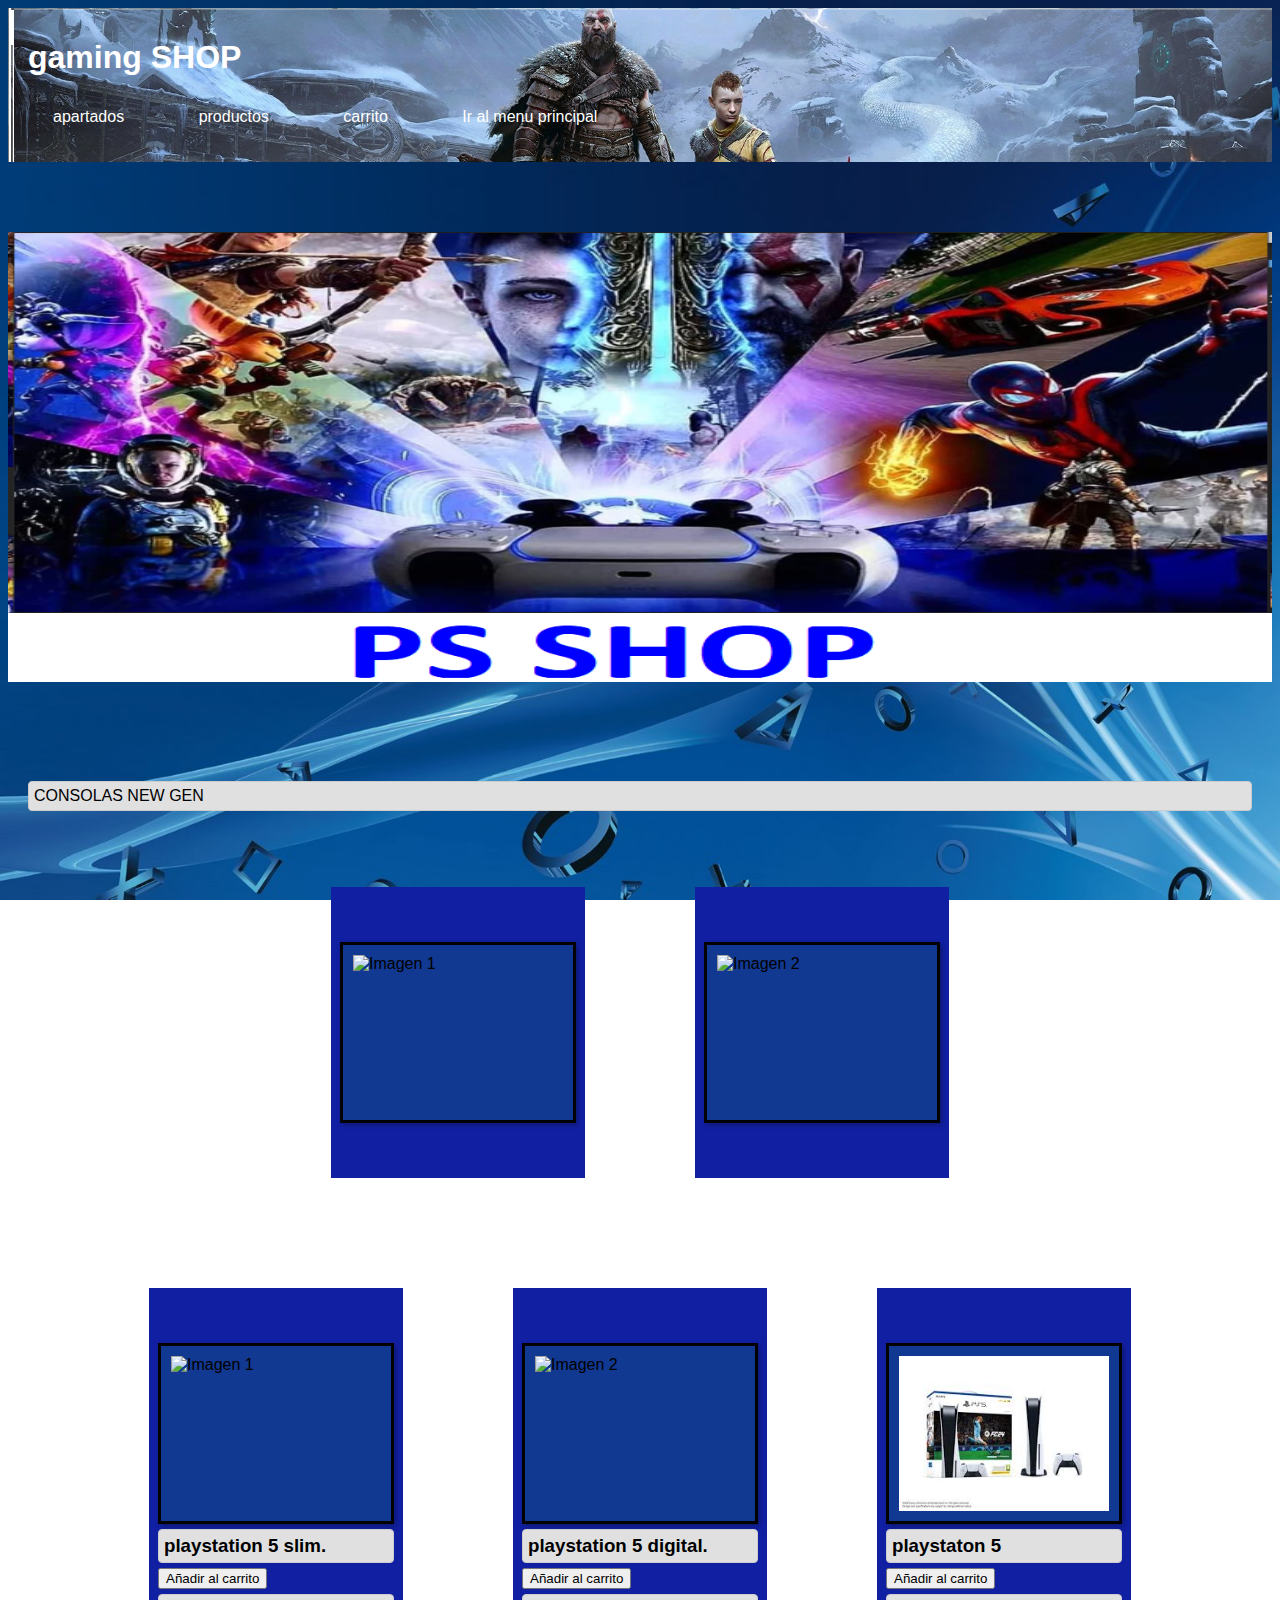
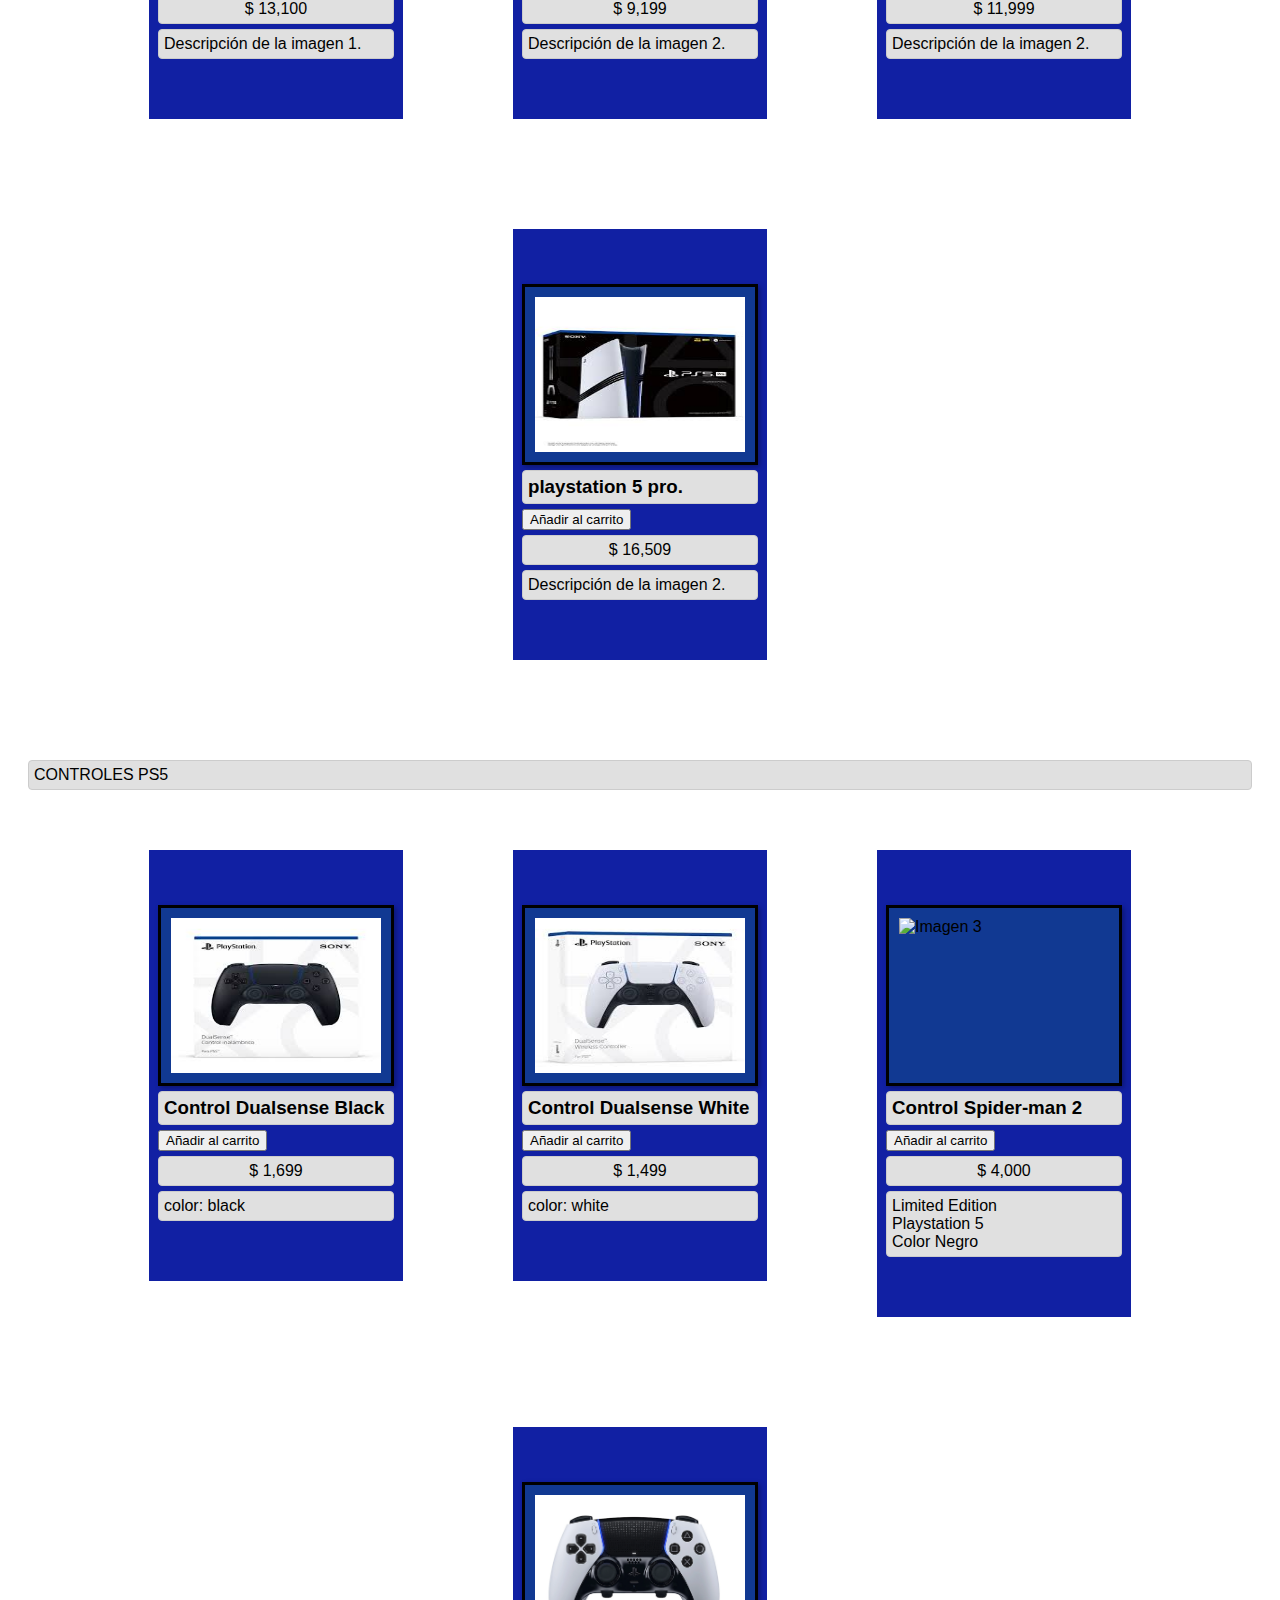
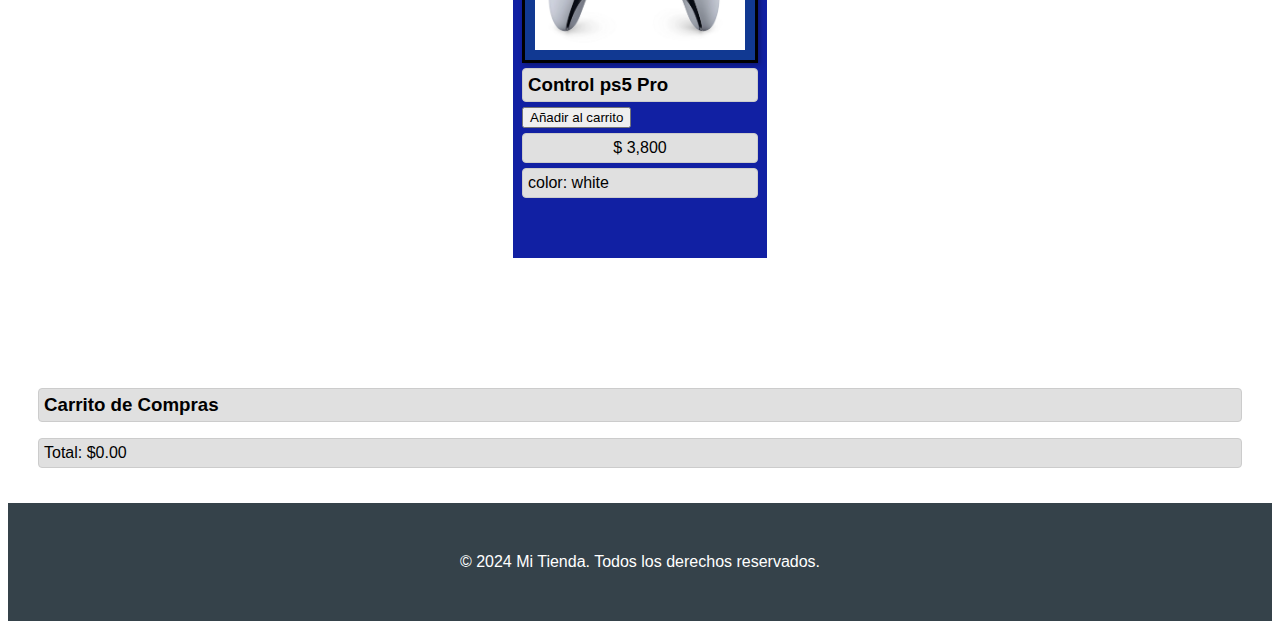
==== play.html @ 8a338a68 "Add files via upload" ====
<!DOCTYPE html>
<html lang="en">
<head>
    <style>
     
        header {
            background-image: url(godof.jpg);
            background-repeat: no-repeat;
            
            background-size: cover;
           top: 0%;
           left: 0%;
           height: 0%;
           
            
          
            
            color: rgb(255, 255, 255);
            padding: 10px 20px;
            
        }
        
        
        nav {
            margin: 10px 0;
        }
        nav a {
            color: rgb(255, 255, 255);
            text-decoration: none;
            margin: 0 15px;
        }
        section {
            padding: 20px;
        }
        footer {
            text-align: center;
            padding: 50px 0;
            background-color: #35424a;
            color: white;
            position: relative;
            bottom: 0;
            width: 100%;
        }
        
    .espacio {
        height: 70px; /* Altura del espacio */
    }
</style>
    </style>
    <meta charset="UTF-8">
    <meta name="viewport" content="width=device-width, initial-scale=1.0">
    <title>xbox shop</title>
    <link rel="stylesheet" href="styleplay.css">
</head>
<body>
    <audio id="miAudio" src="G:\tienda de consolas"></audio>
    <header>
        <h1>gaming SHOP</h1>
        <nav>
            <nav>
                <ul class="menu">
                    <li><a href="#">apartados</a>
                        <ul class="submenu">
                            <li><a href="xbox.html">apartado de xbox</a></li>
                            <li><a href="switch.html">apartado de switch</a></li>
                           </li>
                        </ul></li>
                    <li>
                        <a href="#">productos</a>
                        <ul class="submenu">
                            <li><a href="#consolas">consolas new gen</a></li>
                            <li><a href="#controles">controles ps5</a></li>
                           
                        </ul>
                    </li>
                    <li> <a href="#carrot">carrito</a></li>
                    <li> <a href="index.html">Ir al menu principal</a></li>
                </ul>
            </nav>
           
        </nav>
    </header>
    <div class="espacio"></div>
    <img src="introplay.PNG" 
    height="5px"
    width="2px"/>
    <div class="espacio"></div>
    <audio id="playopen" src="ps4-startup.mp3" preload="auto"></audio>
    <section id="consolas">
    <p>CONSOLAS NEW GEN</p>
   
<h1></h1>
<div class="contenedor">
    <div class="imagen">
        <a class="button button-2"> 
        <img src="https://www.bing.com/th/id/OGC.48100967fd5970810e59de791840c4b6?pid=1.7&rurl=https%3a%2f%2fc.tenor.com%2fUOrRQRlfykkAAAAC%2fplay-station5-ps5.gif&ehk=wu0ao%2f8Br3YfabsvhJ4NI2Bk0mFChyCSQciwAix6RS4%3d" alt="Imagen 1">
       
        </a>
    </div>
    <div class="imagen">
        <a class="button button-2"> 
        <img src="https://th.bing.com/th/id/OIP.HkCQpFKsqualtZMSNxswagHaEL?rs=1&pid=ImgDetMain" alt="Imagen 2">
       
        </a>
    </div>
    </div class="contenedor">


    <div class="contenedor">
        <div class="imagen">
            <a class="button button-2"> 
            <img src="https://m.media-amazon.com/images/I/61+gjRmdMfL._AC_SX679_.jpg" alt="Imagen 1">
            <h3>playstation 5 slim.</h3>
            <button onclick="agregarAlCarrito('playstation 5 slim', 13,100)">Añadir al carrito</button>
            <center><p>$
                13,100</p></center>
                <p>Descripción de la imagen 1.</p>
            </a>
        </div>
        <div class="imagen">
            <a class="button button-2"> 
            <img src="https://m.media-amazon.com/images/I/61ih3qzoRGL._AC_SX522_.jpg" alt="Imagen 2">
            <h3>playstation 5 digital.</h3>
            <button onclick="agregarAlCarrito('playstation 5 digital', 9,199)">Añadir al carrito</button>
            <center><p>$
                9,199</p></center>
           
                <p>Descripción de la imagen 2.</p>
            </a>
        </div>
        <div class="imagen">
            <a class="button button-2"> 
            <img src="[data-uri]" alt="Imagen 3">
           <h3>playstaton 5</h3>
           <button onclick="agregarAlCarrito('Playstation 5', 11,999)">Añadir al carrito</button>
            <center><p>$
                11,999</p></center>
           
                <p>Descripción de la imagen 2.</p>
            </a>
        </div>
        <div class="imagen">
            <a class="button button-2"> 
            <img src="[data-uri]" alt="Imagen 3">
            <h3>playstation 5 pro.</h3>
            <button onclick="agregarAlCarrito('Playstation 5 pro', 16,509)">Añadir al carrito</button>
            <center><p>$
                16,509</p></center>
            
                <p>Descripción de la imagen 2.</p>
            </a>
        </div>
    </div class="contenedor">

</section>
    <section id="controles">
    <p>CONTROLES PS5</p>

    <div class="contenedor">
        <div class="imagen">
            <a class="button button-2"> 
            <img src="[data-uri]" alt="Imagen 1">
            <h3>Control Dualsense Black</h3>
                <button onclick="agregarAlCarrito('contrrol dualsense black',1699)">Añadir al carrito</button>
                <center><p>$
                    1,699</p></center>
                    <p>color: black
                    </p>
            </a>
        </div>
        <div class="imagen">
            <a class="button button-2"> 
            <img src="[data-uri]" alt="Imagen 2">
            <h3>Control Dualsense White</h3>
                <button onclick="agregarAlCarrito('control dualsense white',1499)">Añadir al carrito</button>
                <center><p>$
                    1,499</p></center>
                    <p>color: white</p>
            </a>
        </div>
        <div class="imagen">
            <a class="button button-2"> 
            <img src="https://encrypted-tbn0.gstatic.com/images?q=tbn:ANd9GcS4-PP1EnEHwgVZy3azIkxN5yStJIs5U_XCIw&s" alt="Imagen 3">
            <h3>Control Spider-man 2 </h3>
                <button onclick="agregarAlCarrito('Control Spider-man 2 ',4000)">Añadir al carrito</button>
                <center><p>$
                    4,000</p></center>
                    <p>Limited Edition<br> 
                    Playstation 5<br> 
                    Color Negro</p>
            </a>
        </div>
        <div class="imagen">
            <a class="button button-2"> 
            <img src="b3-dualelite.PNG" alt="Imagen 3">
            <h3>Control ps5 Pro</h3>
                <button onclick="agregarAlCarrito('control ps5 pro elite',3800)">Añadir al carrito</button>
                <center><p>$
                    3,800</p></center>
                    <p>color: white</p>
            </a>
        </div>
    </div class="contenedor">
</section>




<section id="carrot">
<div id="carrito">
    <h3>Carrito de Compras</h3>
    <ul id="lista-carrito"></ul>
    <p id="total-price">Total: $0.00</p>
</div>
</section>


<footer>
    <p1>© 2024 Mi Tienda. Todos los derechos reservados.</p1>
</footer>

<script>
    window.onload = function() {
        const audio = document.getElementById('playopen');
        audio.play().catch(error => {
            console.log('No se pudo reproducir el audio:', error);
        });
    };
</script>

<script>
    const carrito = [];
    let total = 0;

    function agregarAlCarrito(producto, price) {
        carrito.push({ nombre: producto, price: price });
        total += price;
        displayCart();
    }

    function displayCart() {
        const listaCarrito = document.getElementById('lista-carrito');
        const totalPrice = document.getElementById('total-price');
    
        listaCarrito.innerHTML = '';
        carrito.forEach(item => {
            const li = document.createElement('li');
            li.textContent = `${item.nombre} - $${item.price.toFixed(2)}`;
            
            const botonEliminar = document.createElement('button');
            botonEliminar.textContent = 'Eliminar';
            botonEliminar.onclick = () => eliminarDelCarrito(item.nombre);
            li.appendChild(botonEliminar);
            
            listaCarrito.appendChild(li);
        });
    
        totalPrice.textContent = `Total: $${total.toFixed(2)}`;
    }

    function eliminarDelCarrito(nombreProducto) {
        const index = carrito.findIndex(item => item.nombre === nombreProducto);
        if (index > -1) {
            total -= carrito[index].price; // Restar el precio del total
            carrito.splice(index, 1);
        }
        displayCart(); // Actualiza la lista del carrito
    }
</script>
</body>
</html>
---- styleplay.css ----
body {
    font-family: Arial, sans-serif;
    background-image: url(playportada.jpg);
  
    background-attachment: fixed; /* Esto hace que la imagen sea estática */
    background-size: cover; /* Esto hace que la imagen cubra todo el fondo */
    background-position: center; /* Centra la imagen */
    
   
}
img {
    width: 100%; /* Ajusta el ancho al 100% del contenedor */
    height: 450px; /* Mantiene la proporción original */
}

.menu {
    list-style-type: none;
    padding: 0;
}

.menu > li {
    position: relative;
    display: inline-block;
    margin-right: 20px;
}

.menu a {
    text-decoration: none;
    padding: 10px;
    display: block;
}

.submenu {
    display: none;
    position: absolute;
    top: 100%;
    left: 0;
    background-color: white;
    border: 1px solid #ccc;
    list-style-type: none;
    padding: 0;
}

.menu li:hover .submenu {
    display: block;
}

.submenu li {
    width: 150px; /* ancho del submenu */
}

.submenu a {
    padding: 10px;
    color: black;
}

/*contenedores*/
.contenedor {
    display: flex;
    flex-wrap: wrap; /* Permite que los contenedores se muevan a la siguiente línea si no hay suficiente espacio */
    justify-content: center; /* Centra los contenedores */
}

.imagen {
    margin: 55px; /* Espacio entre imágenes */
}

.imagen img {
    width: 210px; /* Establece un ancho fijo */
    height: 155px; /* Mantiene la relación de aspecto */
    display: block; /* Elimina el espacio debajo de la imagen */
    border: 3px solid #000000; /* Color y grosor del borde */
    border-radius: 0px; /* Bordes redondeados */
    background-color: #124988a1; /* Color de fondo */
    padding: 10px; /* Espacio interno dentro del contenedor */
    box-shadow: 2px 2px 5px rgba(0, 0, 0, 0.3); /* Sombra opcional */
}
h3 {
    margin: 5px 0; /* Espacio arriba y abajo del título */
}

p {
    margin: 5px 0; /* Espacio arriba y abajo de la descripción */
}
h3, p {
    margin: 5px 0; /* Espacio arriba y abajo del texto */
    padding: 5px; /* Espacio interno para el texto */
    border: 1px solid #ccc; /* Borde alrededor del texto */
    border-radius: 4px; /* Bordes redondeados para el texto */
    background-color: #e0e0e0; /* Fondo color gris claro para el texto */
}
#carrito {
    margin-top: 20px;
    padding: 10px;
    background: white;
    border-radius: 5px;
}
.button {
    display: inline-block; /* Para que el enlace actúe como un bloque */
    text-decoration: none; /* Sin subrayado en el enlace */
}
.button-2{
    background-color:#1120a3; /* Personaliza el color */
    color: rgb(0, 0, 0);
    padding: 55px 9px;
    border: none;
    cursor: pointer;
    font-size: 16px;
}
a {
    color: #000000; /* Color de los enlaces */
    text-decoration: none; /* Sin subrayado */
}
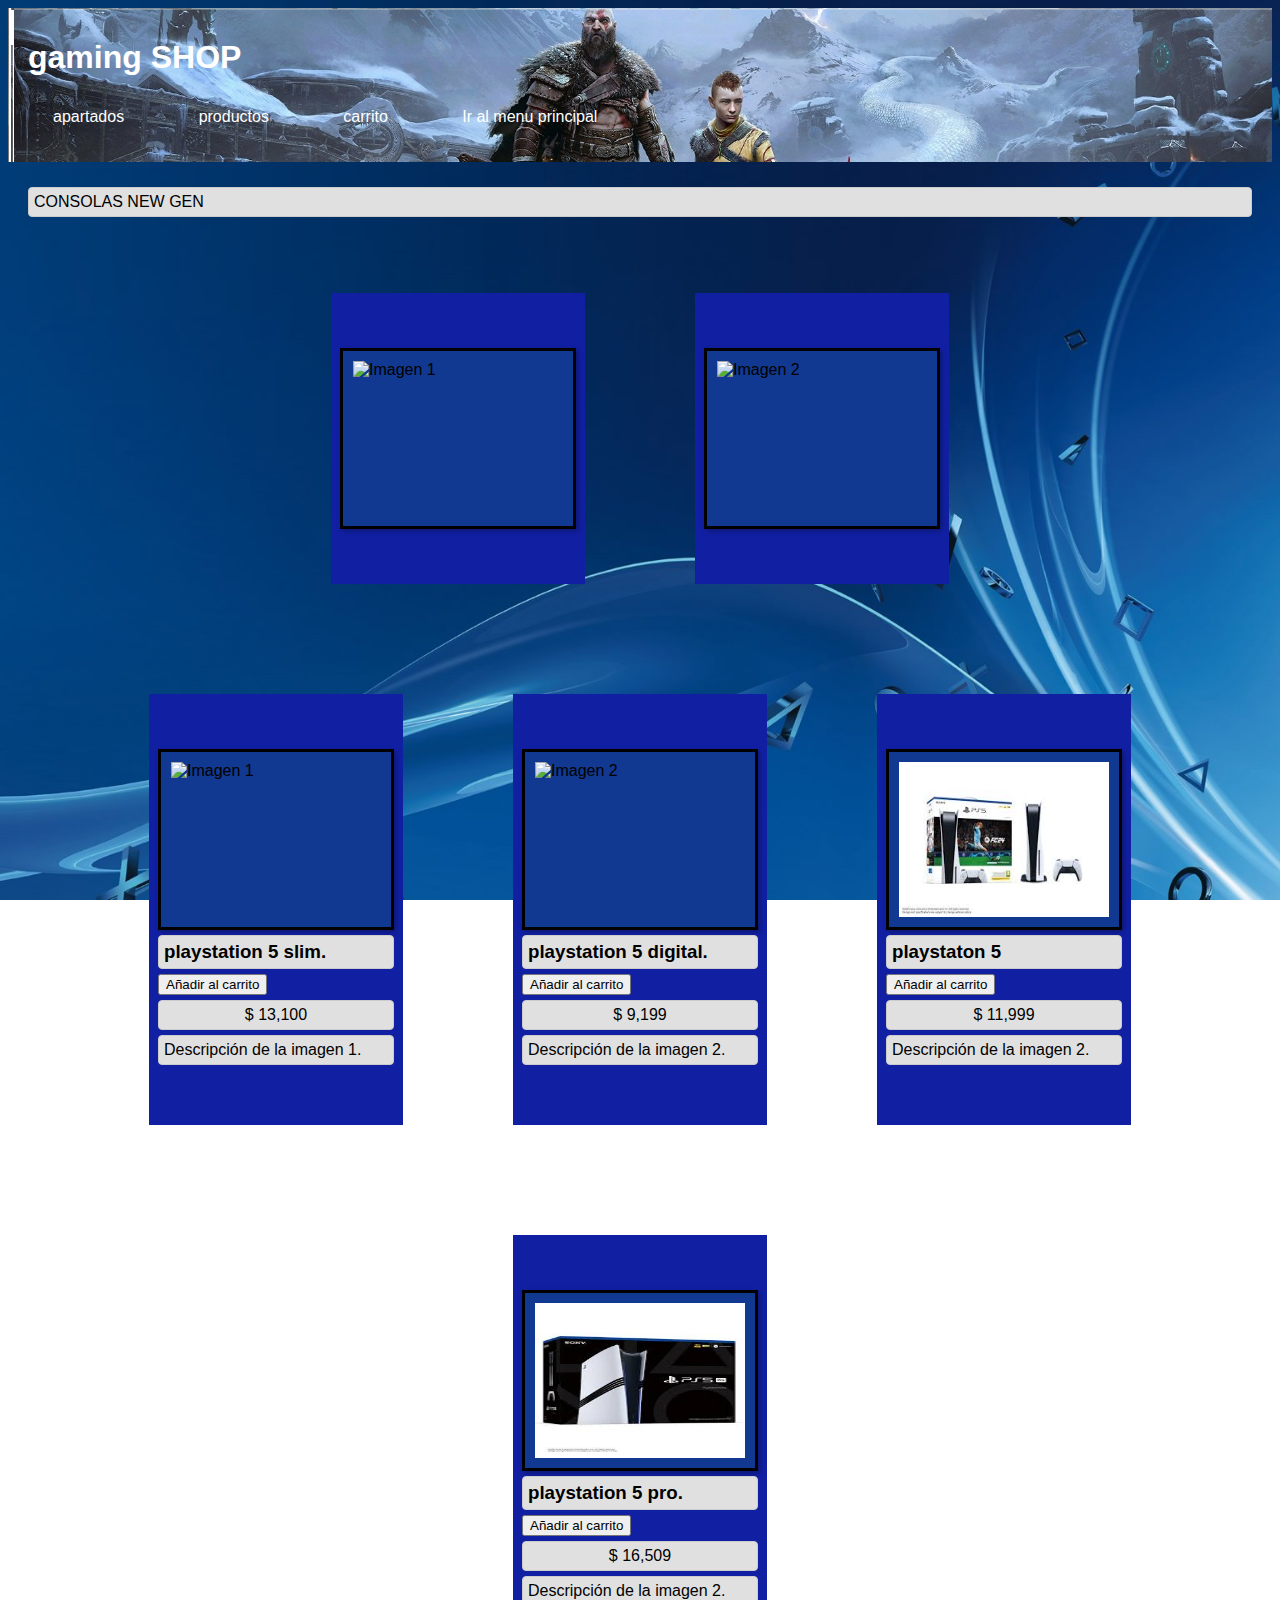
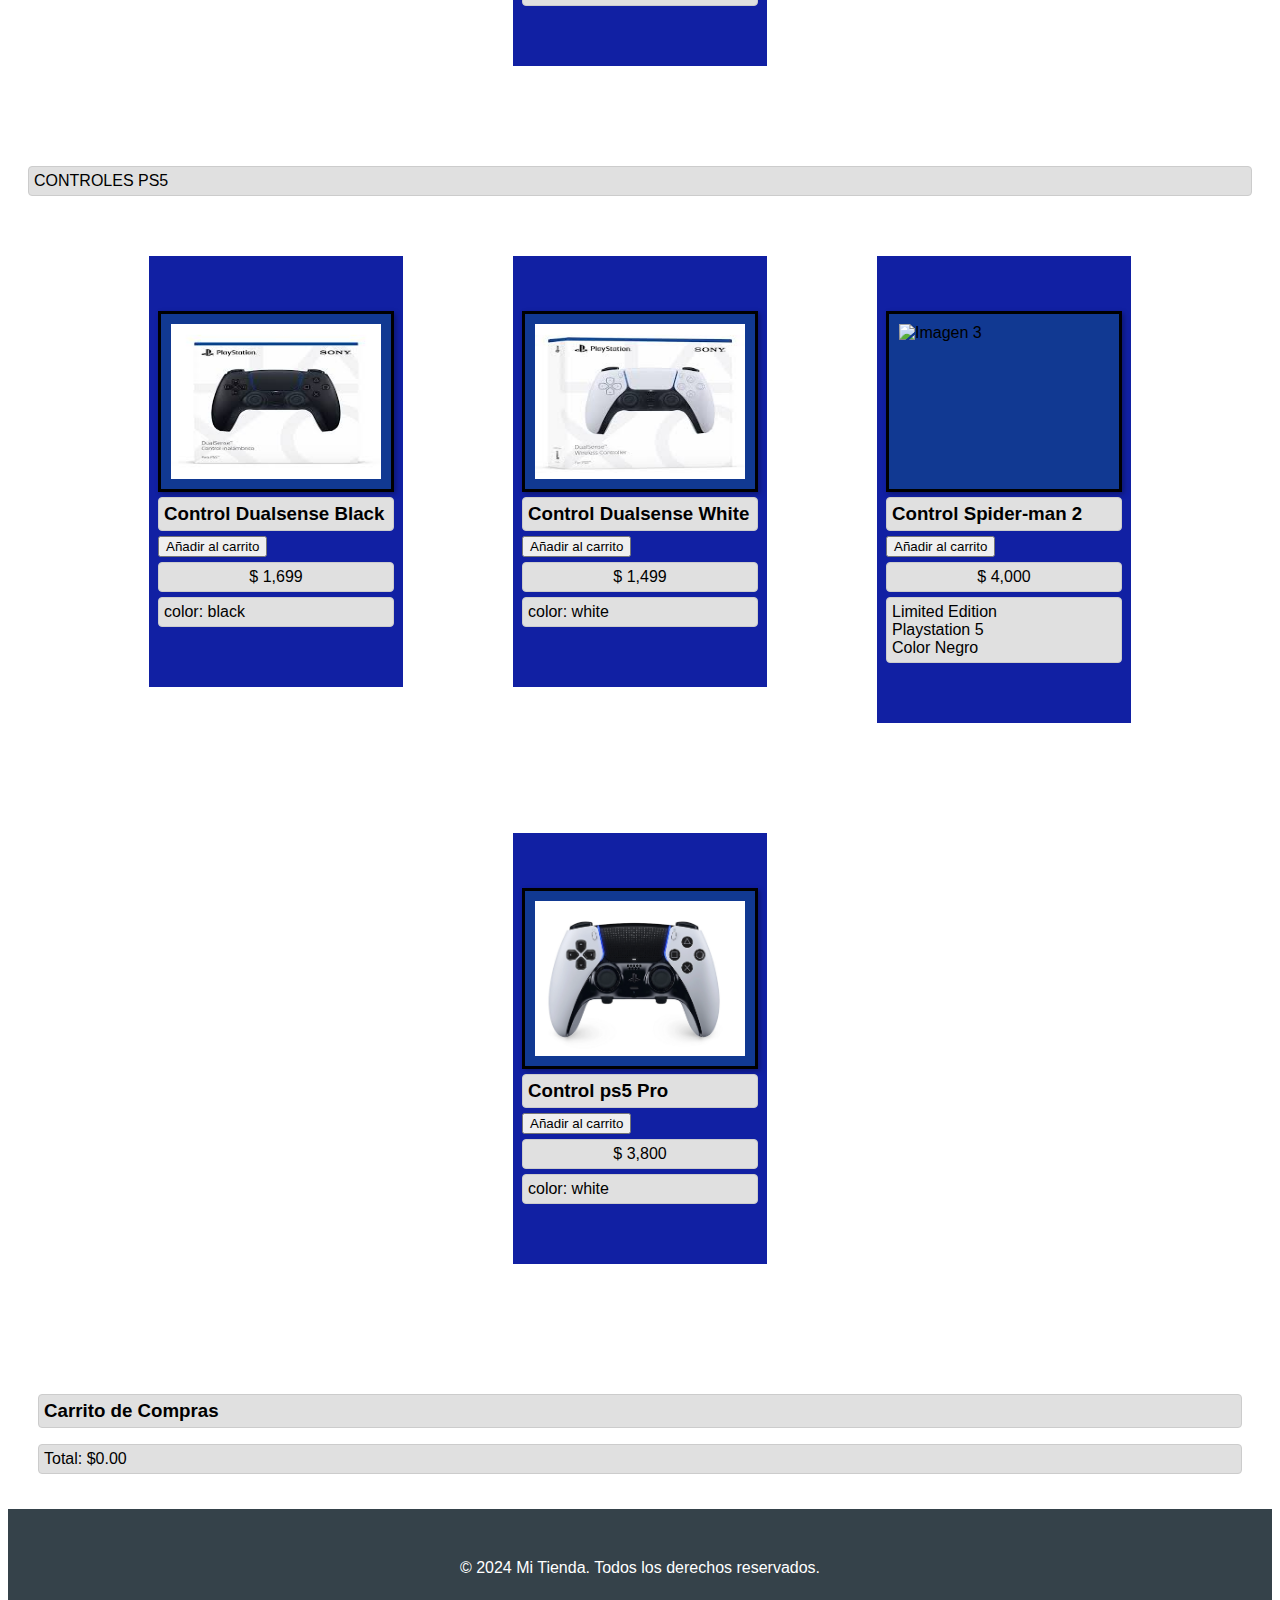
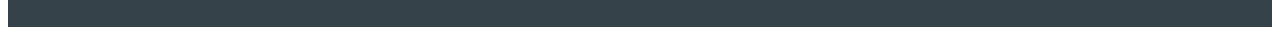
==== commit 4920465c: "play.html" ====
--- a/play.html
+++ b/play.html
@@ -80,11 +80,7 @@
            
         </nav>
     </header>
-    <div class="espacio"></div>
-    <img src="introplay.PNG" 
-    height="5px"
-    width="2px"/>
-    <div class="espacio"></div>
+    
     <audio id="playopen" src="ps4-startup.mp3" preload="auto"></audio>
     <section id="consolas">
     <p>CONSOLAS NEW GEN</p>
@@ -268,4 +264,4 @@
     }
 </script>
 </body>
-</html>+</html>
